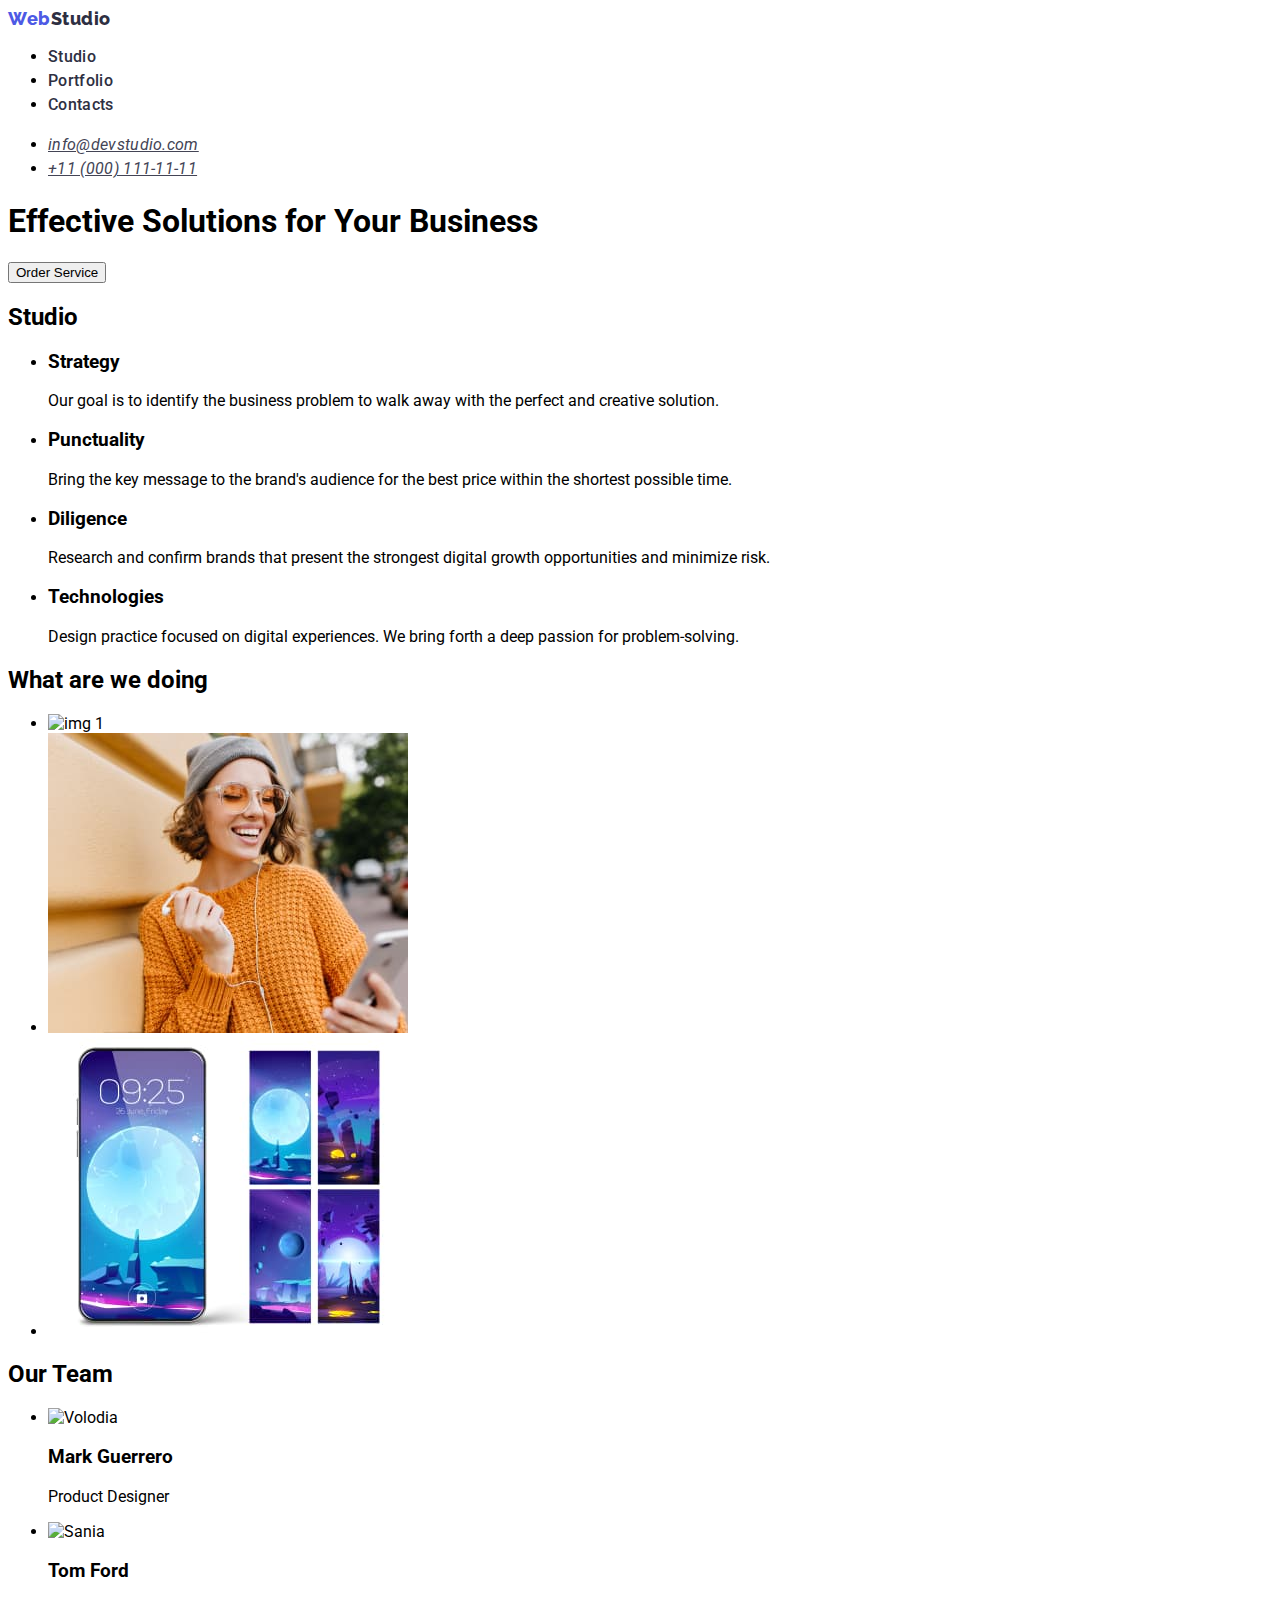
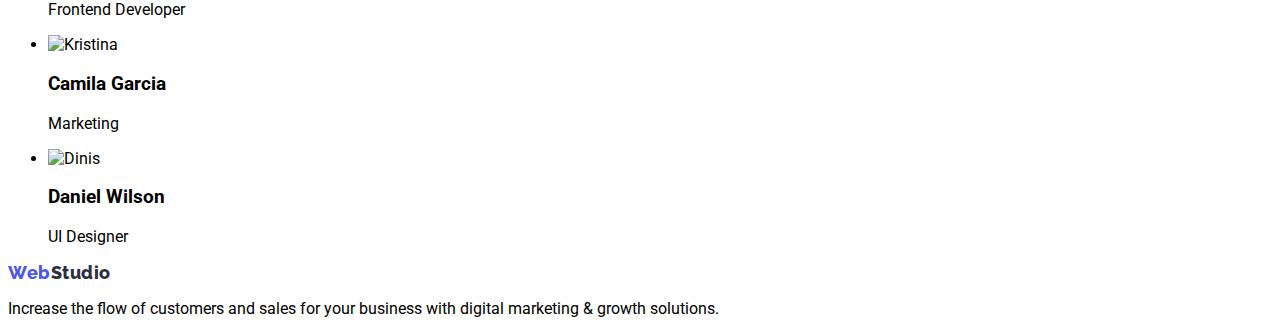
==== index.html @ 3973651a "CSS update" ====
<!DOCTYPE html>
<html lang="en">
  <head>
    <meta charset="UTF-8" />
    <meta http-equiv="X-UA-Compatible" content="IE=edge" />
    <meta name="viewport" content="width=device-width, initial-scale=1.0" />
    <title>WebStudio</title>
    <link rel="preconnect" href="https://fonts.googleapis.com" />
    <link rel="preconnect" href="https://fonts.gstatic.com" crossorigin />
    <link
      href="https://fonts.googleapis.com/css2?family=Raleway:wght@800&family=Roboto:wght@400;500;700&display=swap"
      rel="stylesheet"
    />
    <link rel="stylesheet" href="./css/styles.css" />
  </head>
  <body>
    <!-- header section -->
    <header class="page-header">
      <nav class="navigation">
        <a class="logo-part2" href="./index.html"><span class="logo-part">Web</span>Studio</a>
        <ul class="manu">
          <li class="menu-item">
            <a class="list" href="">Studio</a>
          </li>
          <li>
            <a class="list" href="">Portfolio</a>
          </li>
          <li>
            <a class="list" href="">Contacts</a>
          </li>
        </ul>
      </nav>
      <address>
        <ul>
          <li>
            <a class="menu-link" href="mailto:info@devstudio.com"
              >info@devstudio.com</a
            >
          </li>
          <li>
            <a class="menu-link" href="tel:+110001111111">+11 (000) 111-11-11</a>
          </li>
        </ul>
      </address>
    </header>
    <!-- MAIN -->
    <main>
      <!-- Title sction -->
      <section>
        <h1>Effective Solutions for Your Business</h1>
        <button type="button">Order Service</button>
      </section>
      <!-- studio section -->
      <section>
        <h2>Studio</h2>
        <ul>
          <li>
            <h3>Strategy</h3>
            <p>
              Our goal is to identify the business problem to walk away with the
              perfect and creative solution.
            </p>
          </li>
          <li>
            <h3>Punctuality</h3>
            <p>
              Bring the key message to the brand's audience for the best price
              within the shortest possible time.
            </p>
          </li>
          <li>
            <h3>Diligence</h3>
            <p>
              Research and confirm brands that present the strongest digital
              growth opportunities and minimize risk.
            </p>
          </li>
          <li>
            <h3>Technologies</h3>
            <p>
              Design practice focused on digital experiences. We bring forth a
              deep passion for problem-solving.
            </p>
          </li>
        </ul>
      </section>
      <!-- portfolio section -->
      <section>
        <h2>What are we doing</h2>
        <ul>
          <li>
            <img width="360" src="./images/rectangle_71.jpg" alt="img 1" />
          </li>
          <li><img width="360" src="./images/img_3.jpg" alt="img 2" /></li>
          <li><img width="360" src="./images/img_2.jpg" alt="img 3" /></li>
        </ul>
      </section>
      <!-- contacts section -->
      <section>
        <h2>Our Team</h2>
        <ul>
          <li>
            <img width="264" src="./images/team_card_1.jpg" alt="Volodia" />
            <h3>Mark Guerrero</h3>
            <p>Product Designer</p>
          </li>
          <li>
            <img width="264" src="./images/team_card_2.jpg" alt="Sania" />
            <h3>Tom Ford</h3>
            <p>Frontend Developer</p>
          </li>
          <li>
            <img width="264" src="./images/team_card_3.jpg" alt="Kristina" />
            <h3>Camila Garcia</h3>
            <p>Marketing</p>
          </li>
          <li>
            <img width="264" src="./images/team_card_4.jpg" alt="Dinis" />
            <h3>Daniel Wilson</h3>
            <p>UI Designer</p>
          </li>
        </ul>
      </section>
    </main>
    <!-- footer -->
    <footer>
      <a class="logo-part2" href="./index.html"><span class="logo-part">Web</span>Studio</a>
      <p>
        Increase the flow of customers and sales for your business with digital
        marketing & growth solutions.
      </p>
    </footer>
  </body>
</html>
---- css/styles.css ----
.list {
  text-decoration: none;
  font-family: "Roboto";
  letter-spacing: 0.02em;
  font-weight: 500;
  font-size: 16px;
  line-height: 24px;
  color: #2e2f42;
}
button {
  cursor: pointer;
}
.logo-part {
  color: #4d5ae5;
  font-family: "Raleway";

  font-weight: 800;
  font-size: 18px;
  line-height: 21px;
  letter-spacing: 0.03em;
}
.logo-part2 {
  font-family: "Raleway";

  font-weight: 800;
  font-size: 18px;
  line-height: 21px;
  color: #2e2f42;
  text-decoration: none;
  letter-spacing: 0.03em;
}
.menu-link {
  font-family: "Roboto";
  letter-spacing: 0.02em;
  font-weight: 400;
  font-size: 16px;
  line-height: 24px;
  color: #434455;
}
.list:hover,
.list:focus {
  color: #404bbf;
}

.menu-link:hover,
.menu-link:focus {
  color: #404bbf;
}
body {
    font-family: "Roboto";
}
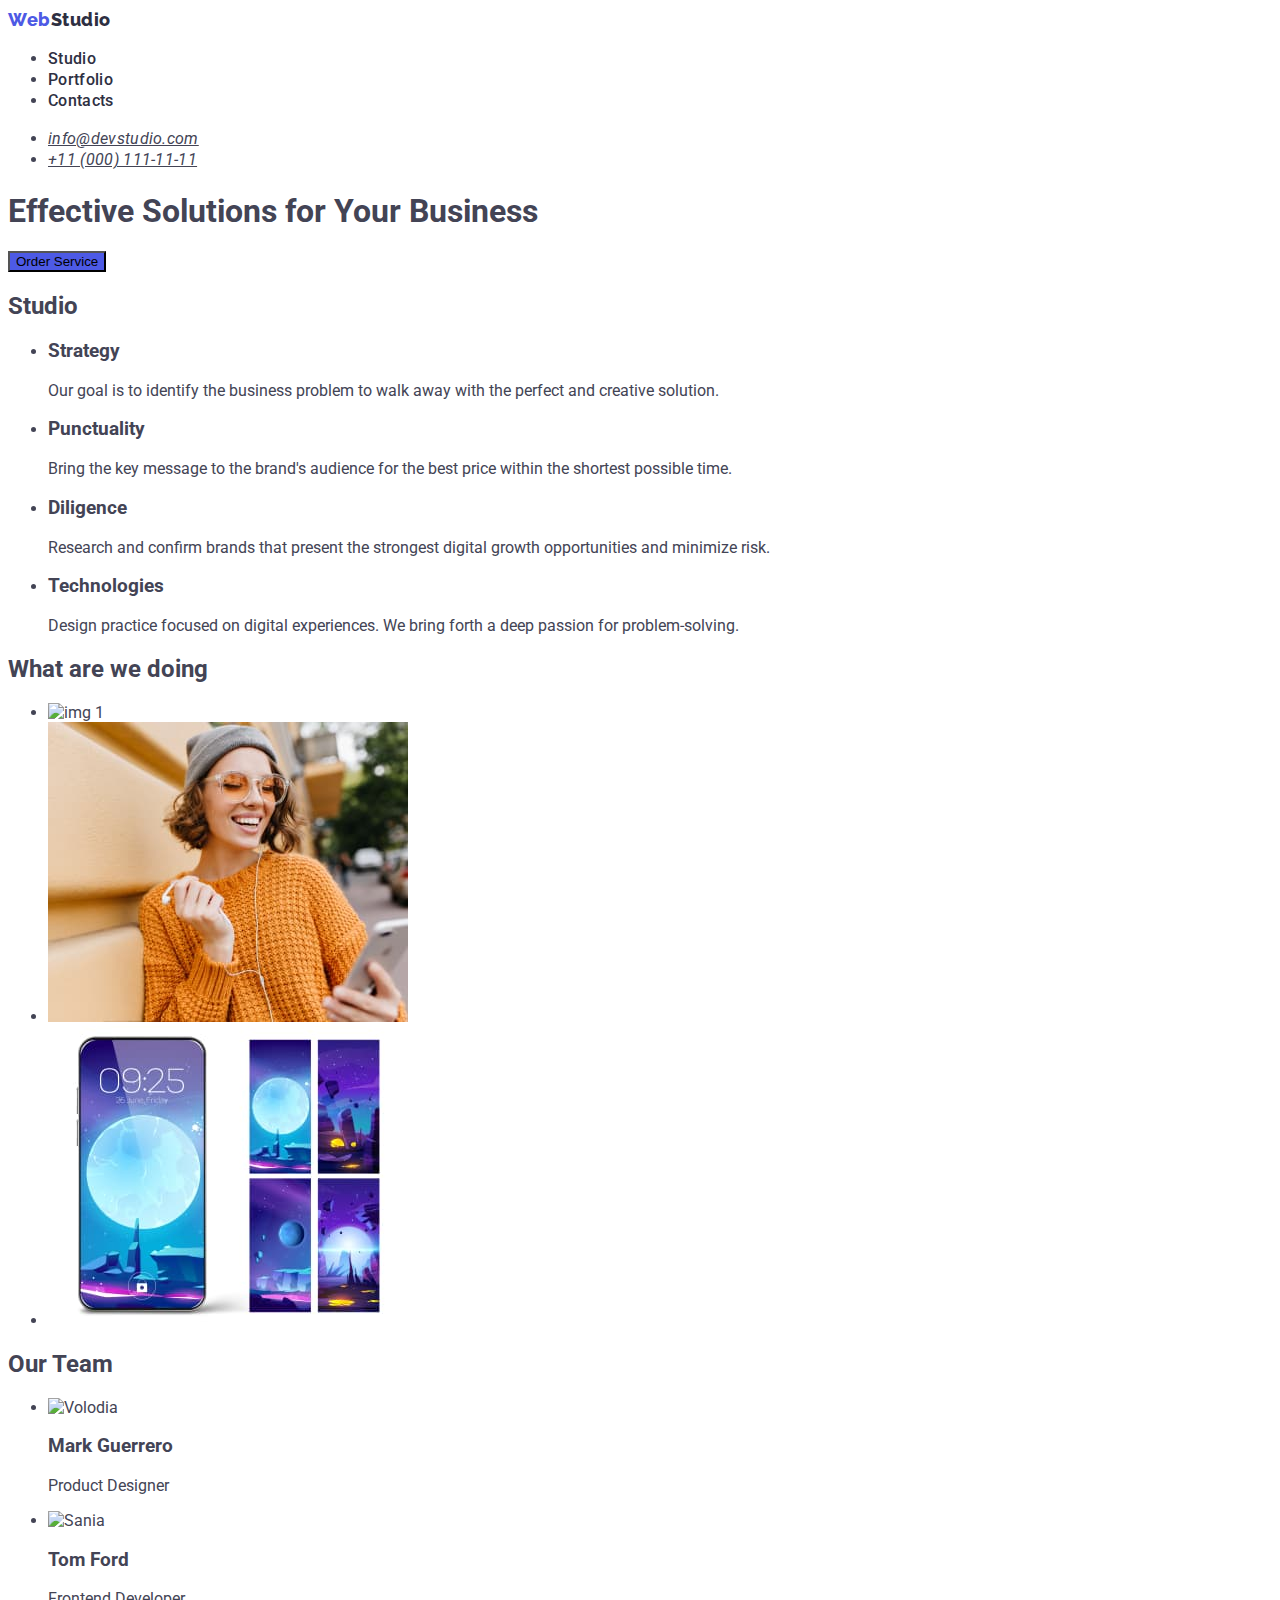
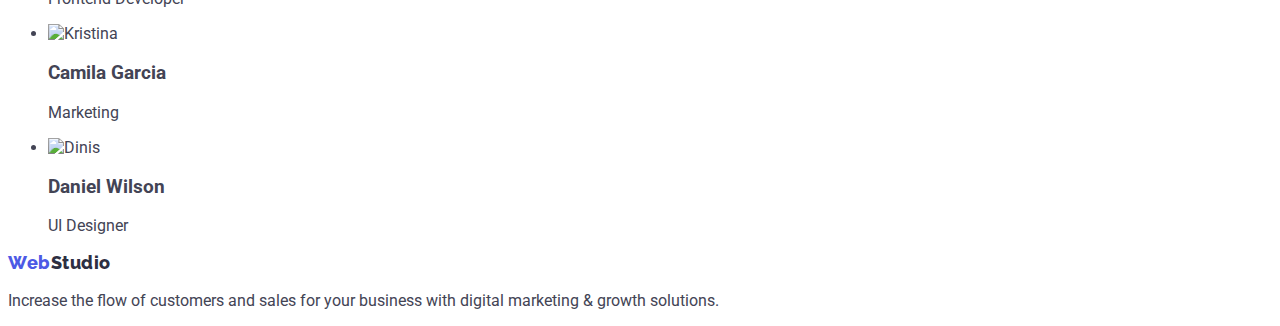
==== commit f8527e83: "01.05.23-update" ====
--- a/index.html
+++ b/index.html
@@ -20,10 +20,10 @@
         <a class="logo-part2" href="./index.html"><span class="logo-part">Web</span>Studio</a>
         <ul class="manu">
           <li class="menu-item">
-            <a class="list" href="">Studio</a>
+            <a class="list" href="http://127.0.0.1:5500/index.html">Studio</a>
           </li>
           <li>
-            <a class="list" href="">Portfolio</a>
+            <a class="list" href="http://127.0.0.1:5500/portfolio.html">Portfolio</a>
           </li>
           <li>
             <a class="list" href="">Contacts</a>
--- a/css/styles.css
+++ b/css/styles.css
@@ -1,40 +1,46 @@
+:root {
+--secondaty-font-family: "Raleway", sans-serif; 
+--main-font-family: "Roboto", sans-serif; 
+
+}
 .list {
   text-decoration: none;
-  font-family: "Roboto";
+  font-family: var(--main-font-family);
   letter-spacing: 0.02em;
   font-weight: 500;
   font-size: 16px;
-  line-height: 24px;
+  line-height: 1.33;
   color: #2e2f42;
 }
 button {
   cursor: pointer;
+  background: #4D5AE5;
 }
 .logo-part {
   color: #4d5ae5;
-  font-family: "Raleway";
+  font-family: var(--secondaty-font-family);
 
   font-weight: 800;
   font-size: 18px;
-  line-height: 21px;
+  line-height: 1.33;
   letter-spacing: 0.03em;
 }
 .logo-part2 {
-  font-family: "Raleway";
+  font-family: var(--secondaty-font-family);
 
   font-weight: 800;
   font-size: 18px;
-  line-height: 21px;
+  line-height: 1.33;
   color: #2e2f42;
   text-decoration: none;
   letter-spacing: 0.03em;
 }
 .menu-link {
-  font-family: "Roboto";
+  font-family: var(--main-font-family);
   letter-spacing: 0.02em;
   font-weight: 400;
   font-size: 16px;
-  line-height: 24px;
+  line-height: 1.33;
   color: #434455;
 }
 .list:hover,
@@ -47,5 +53,11 @@
   color: #404bbf;
 }
 body {
-    font-family: "Roboto";
+    font-family: "Roboto", sans-serif; 
+    color: #434455;
+}
+
+.modal-open-btn:focus,
+.modal-open-btn:hover {
+  background: #404BBF;
 }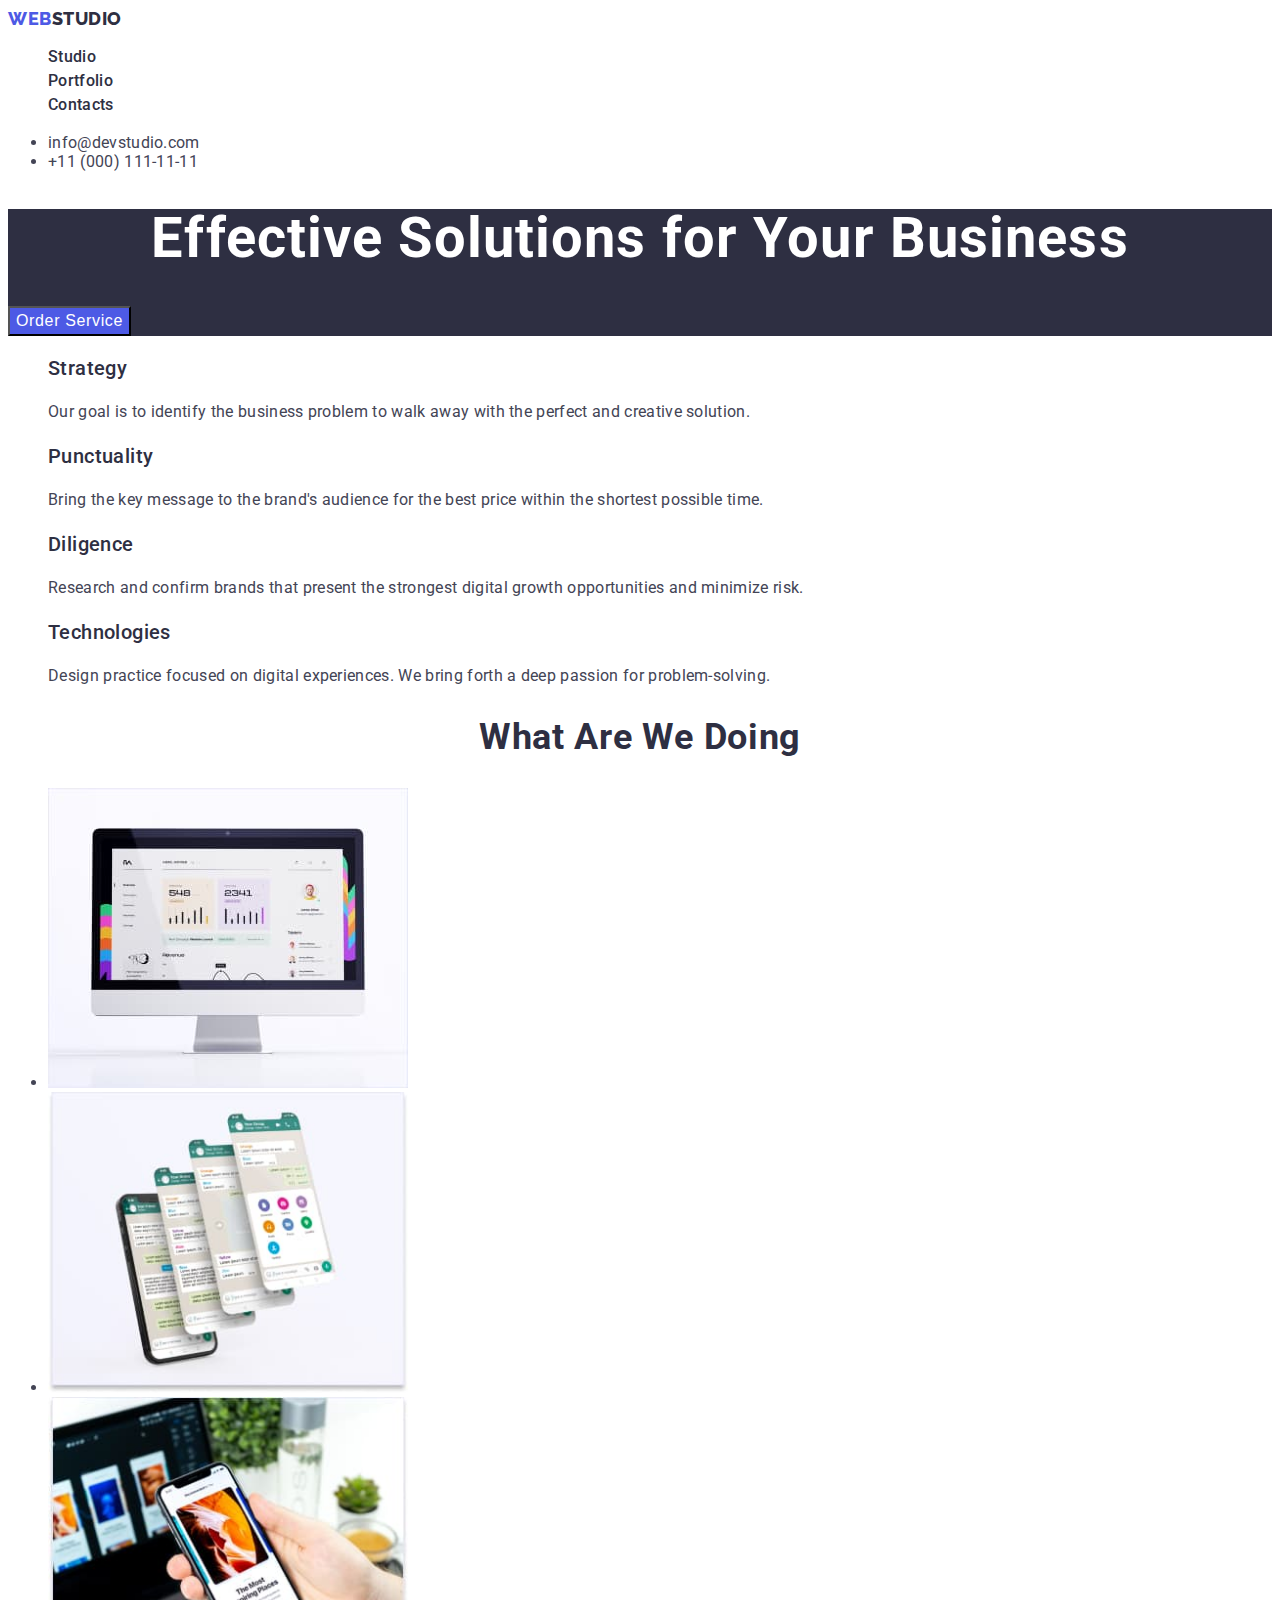
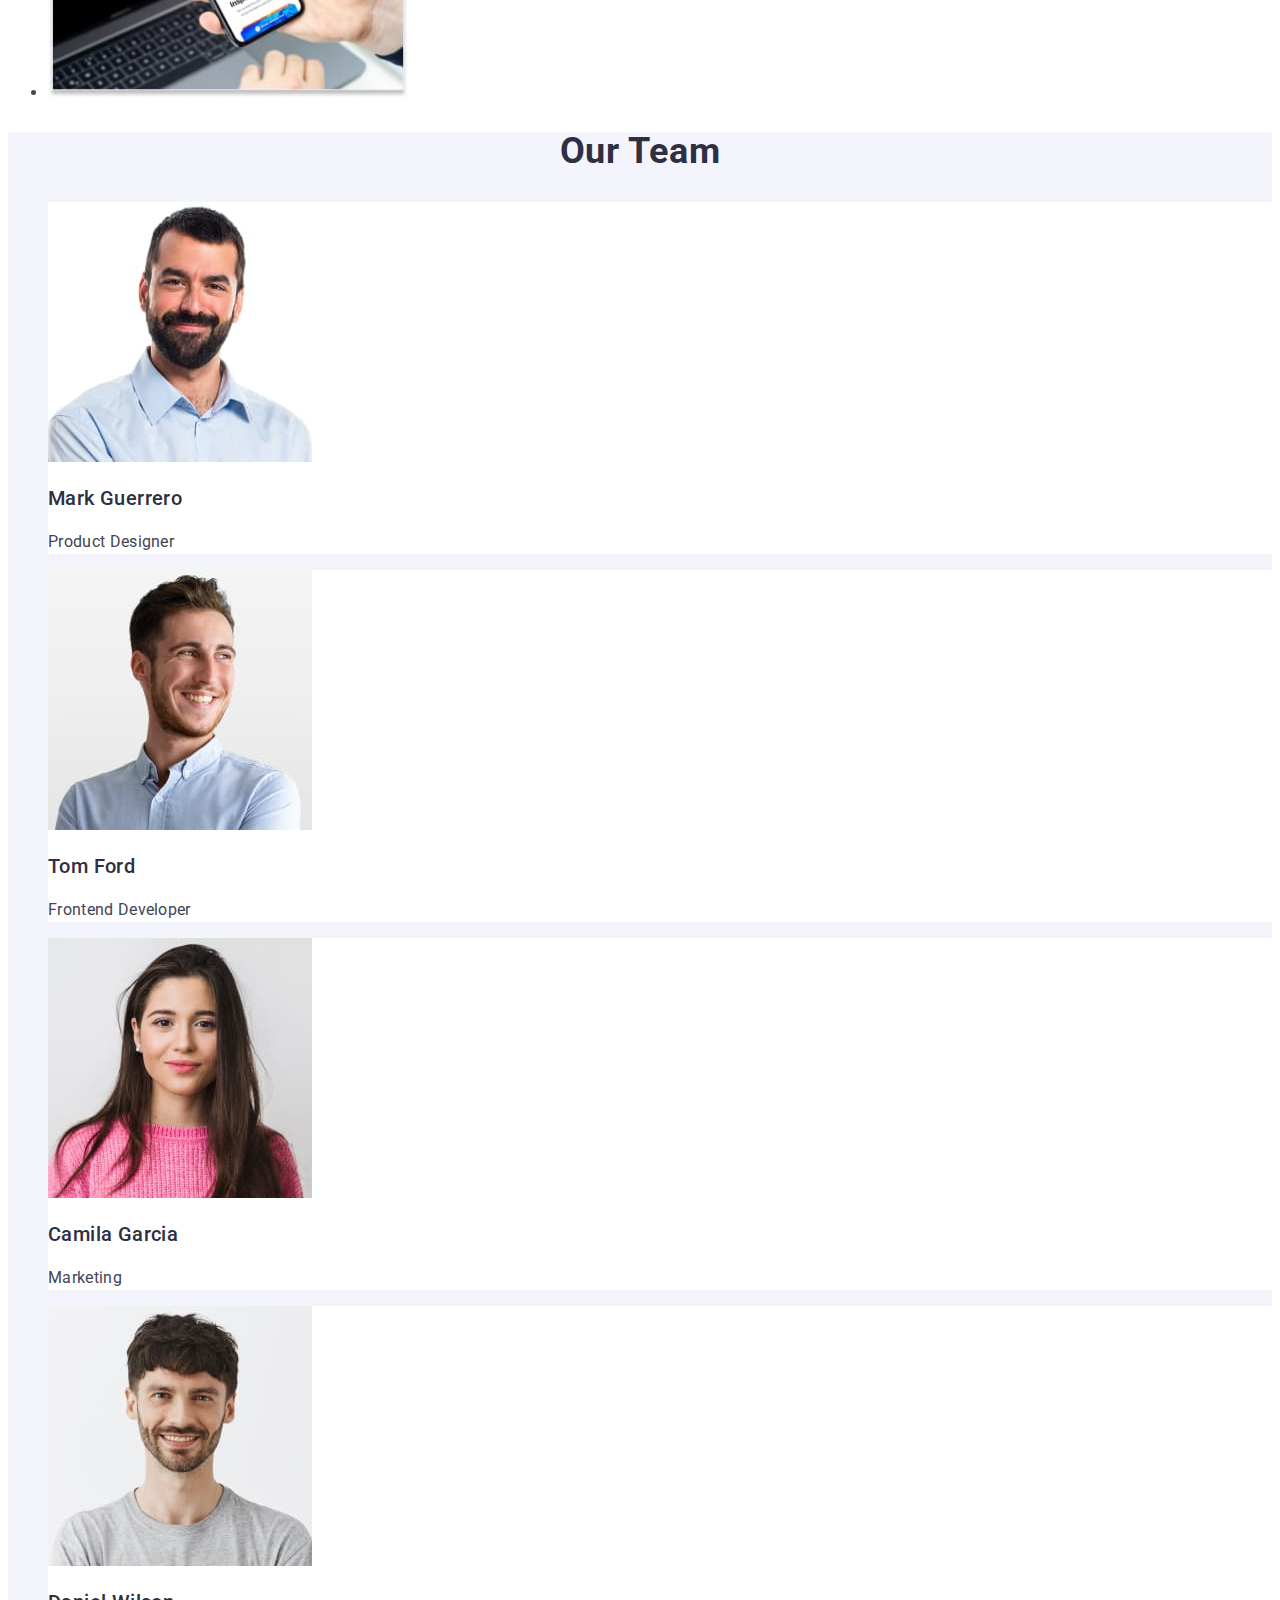
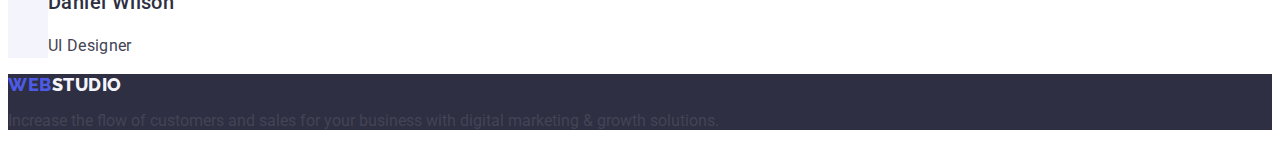
==== commit 15b2c668: "almost_done..." ====
--- a/index.html
+++ b/index.html
@@ -17,28 +17,38 @@
     <!-- header section -->
     <header class="page-header">
       <nav class="navigation">
-        <a class="logo-part2" href="./index.html"><span class="logo-part">Web</span>Studio</a>
-        <ul class="manu">
-          <li class="menu-item">
-            <a class="list" href="http://127.0.0.1:5500/index.html">Studio</a>
+        <a class="logo link" href="./index.html"
+          >Web<span class="logo_1">Studio</span></a
+        >
+        <ul class="list">
+          <li>
+            <a class="list_part link" href="http://127.0.0.1:5500/index.html"
+              >Studio</a
+            >
           </li>
           <li>
-            <a class="list" href="http://127.0.0.1:5500/portfolio.html">Portfolio</a>
+            <a
+              class="list_part link"
+              href="http://127.0.0.1:5500/portfolio.html"
+              >Portfolio</a
+            >
           </li>
           <li>
-            <a class="list" href="">Contacts</a>
+            <a class="list_part link" href="">Contacts</a>
           </li>
         </ul>
       </nav>
-      <address>
+      <address class="addresses list">
         <ul>
           <li>
-            <a class="menu-link" href="mailto:info@devstudio.com"
+            <a class="menu-link link" href="mailto:info@devstudio.com"
               >info@devstudio.com</a
             >
           </li>
           <li>
-            <a class="menu-link" href="tel:+110001111111">+11 (000) 111-11-11</a>
+            <a class="menu-link link" href="tel:+110001111111"
+              >+11 (000) 111-11-11</a
+            >
           </li>
         </ul>
       </address>
@@ -46,38 +56,38 @@
     <!-- MAIN -->
     <main>
       <!-- Title sction -->
-      <section>
-        <h1>Effective Solutions for Your Business</h1>
-        <button type="button">Order Service</button>
+      <section class="title">
+        <h1 class="title-head">Effective Solutions for Your Business</h1>
+        <button class="modal-open-btn" type="button">Order Service</button>
       </section>
       <!-- studio section -->
       <section>
-        <h2>Studio</h2>
-        <ul>
+        <h2 href="#" hidden>Studio</h2>
+        <ul class="list">
           <li>
-            <h3>Strategy</h3>
-            <p>
+            <h3 class="studio-item">Strategy</h3>
+            <p class="studio-list">
               Our goal is to identify the business problem to walk away with the
               perfect and creative solution.
             </p>
           </li>
           <li>
-            <h3>Punctuality</h3>
-            <p>
+            <h3 class="studio-item">Punctuality</h3>
+            <p class="studio-list">
               Bring the key message to the brand's audience for the best price
               within the shortest possible time.
             </p>
           </li>
           <li>
-            <h3>Diligence</h3>
-            <p>
+            <h3 class="studio-item">Diligence</h3>
+            <p class="studio-list">
               Research and confirm brands that present the strongest digital
               growth opportunities and minimize risk.
             </p>
           </li>
           <li>
-            <h3>Technologies</h3>
-            <p>
+            <h3 class="studio-item">Technologies</h3>
+            <p class="studio-list">
               Design practice focused on digital experiences. We bring forth a
               deep passion for problem-solving.
             </p>
@@ -86,45 +96,46 @@
       </section>
       <!-- portfolio section -->
       <section>
-        <h2>What are we doing</h2>
+        <h2 class="doing">What are we doing</h2>
         <ul>
           <li>
-            <img width="360" src="./images/rectangle_71.jpg" alt="img 1" />
+            <img width="360" src="./images/doing_1.jpg" alt="img 1" />
           </li>
-          <li><img width="360" src="./images/img_3.jpg" alt="img 2" /></li>
-          <li><img width="360" src="./images/img_2.jpg" alt="img 3" /></li>
+          <li><img width="360" src="./images/doing_2.jpg" alt="img 2" /></li>
+          <li><img width="360" src="./images/doing_3.jpg" alt="img 3" /></li>
         </ul>
       </section>
       <!-- contacts section -->
-      <section>
-        <h2>Our Team</h2>
-        <ul>
-          <li>
-            <img width="264" src="./images/team_card_1.jpg" alt="Volodia" />
-            <h3>Mark Guerrero</h3>
-            <p>Product Designer</p>
+      <section class="team_section list">
+        <h2 class="team_item">Our Team</h2>
+        <ul class="list">
+          <li class="team_list">
+            <img width="264" src="./images/team_1.jpg" alt="Volodia" />
+            <h3 class="studio-item">Mark Guerrero</h3>
+            <p class="studio-list">Product Designer</p>
           </li>
-          <li>
-            <img width="264" src="./images/team_card_2.jpg" alt="Sania" />
-            <h3>Tom Ford</h3>
-            <p>Frontend Developer</p>
+          <li class="team_list">
+            <img width="264" src="./images/team_2.jpg" alt="Sania" />
+            <h3 class="studio-item">Tom Ford</h3>
+            <p class="studio-list">Frontend Developer</p>
           </li>
-          <li>
-            <img width="264" src="./images/team_card_3.jpg" alt="Kristina" />
-            <h3>Camila Garcia</h3>
-            <p>Marketing</p>
+          <li class="team_list">
+            <img width="264" src="./images/team_3.jpg" alt="Kristina" />
+            <h3 class="studio-item">Camila Garcia</h3>
+            <p class="studio-list">Marketing</p>
           </li>
-          <li>
-            <img width="264" src="./images/team_card_4.jpg" alt="Dinis" />
-            <h3>Daniel Wilson</h3>
-            <p>UI Designer</p>
+          <li class="team_list">
+            <img width="264" src="./images/team_4.jpg" alt="Dinis" />
+            <h3 class="studio-item">Daniel Wilson</h3>
+            <p class="studio-list">UI Designer</p>
           </li>
         </ul>
       </section>
     </main>
     <!-- footer -->
-    <footer>
-      <a class="logo-part2" href="./index.html"><span class="logo-part">Web</span>Studio</a>
+    <footer class="footer">
+      <a class="logo link" href="./index.html"
+        >Web<span class="logo_1 logo_11">Studio</span></a>
       <p>
         Increase the flow of customers and sales for your business with digital
         marketing & growth solutions.
--- a/css/styles.css
+++ b/css/styles.css
@@ -1,50 +1,67 @@
 :root {
---secondaty-font-family: "Raleway", sans-serif; 
---main-font-family: "Roboto", sans-serif; 
-
+  --secondaty-font-family: "Raleway", sans-serif;
+  --main-font-family: "Roboto", sans-serif;
 }
-.list {
+.list_part {
   text-decoration: none;
   font-family: var(--main-font-family);
   letter-spacing: 0.02em;
   font-weight: 500;
   font-size: 16px;
-  line-height: 1.33;
+  line-height: 1.5;
+  letter-spacing: 0.02em;
   color: #2e2f42;
 }
-button {
+.link {
+  text-decoration: none;
+}
+.list {
+  list-style: none;
+}
+.modal-open-btn {
   cursor: pointer;
-  background: #4D5AE5;
+  background: #4d5ae5;
+  --main-font-family: "Roboto", sans-serif;
+  font-weight: 500;
+  font-size: 16px;
+  line-height: 1.5;
+  letter-spacing: 0.04em;
+  color: #ffffff;
 }
-.logo-part {
+
+
+.logo {
   color: #4d5ae5;
   font-family: var(--secondaty-font-family);
-
   font-weight: 800;
   font-size: 18px;
-  line-height: 1.33;
+  line-height: 1.17;
   letter-spacing: 0.03em;
+  text-decoration: none;
+  text-transform: uppercase;
 }
-.logo-part2 {
+.logo_1 {
   font-family: var(--secondaty-font-family);
-
   font-weight: 800;
   font-size: 18px;
-  line-height: 1.33;
-  color: #2e2f42;
-  text-decoration: none;
+  line-height: 1.17;
   letter-spacing: 0.03em;
+  color: #2E2F42
+}
+.logo_11 {
+  color: #f4f4fd
 }
 .menu-link {
   font-family: var(--main-font-family);
   letter-spacing: 0.02em;
   font-weight: 400;
   font-size: 16px;
-  line-height: 1.33;
+  line-height: 1.5
+  list-style none;
   color: #434455;
-}
-.list:hover,
-.list:focus {
+} 
+.list_part:hover,
+.list_part:focus {
   color: #404bbf;
 }
 
@@ -53,11 +70,62 @@
   color: #404bbf;
 }
 body {
-    font-family: "Roboto", sans-serif; 
-    color: #434455;
+  font-family: "Roboto", sans-serif;
+  color: #434455;
+  background-color: #ffffff;
 }
 
 .modal-open-btn:focus,
 .modal-open-btn:hover {
-  background: #404BBF;
+  background: #404bbf;
+}
+.addresses {
+  font-style: normal;
+}
+.title {
+  background-color:#2e2f42
+}
+.title-head {
+  font-size: 56px;
+  line-height: 1.07;
+  text-align: center;
+  letter-spacing: 0.02em;
+  color: #ffffff;
+}
+.studio-item {
+  font-weight: 500;
+  font-size: 20px;
+  line-height: 1.2;
+  letter-spacing: 0.02em;
+  color:#2e2f42
+}
+.studio-list {
+  font-size: 16px;
+  line-height: 1.5;
+  letter-spacing: 0.02em;
+}
+.doing {
+  font-size: 36px;
+  line-height: 1.11;
+  text-align: center;
+  letter-spacing: 0.02em;
+  text-transform: capitalize;
+  color: #2e2f42;
+}
+.team_section {
+  background-color: #F4F4FD
+}
+.team_item {
+  font-size: 36px;
+  text-align: center;
+  letter-spacing: 0.02em;
+  text-transform: capitalize;
+  line-height: 1.11;
+  color: #2e2f42;
+}
+.team_list {
+  background-color: #FFFFFF
+}
+.footer {
+  background-color: #2e2f42;
 }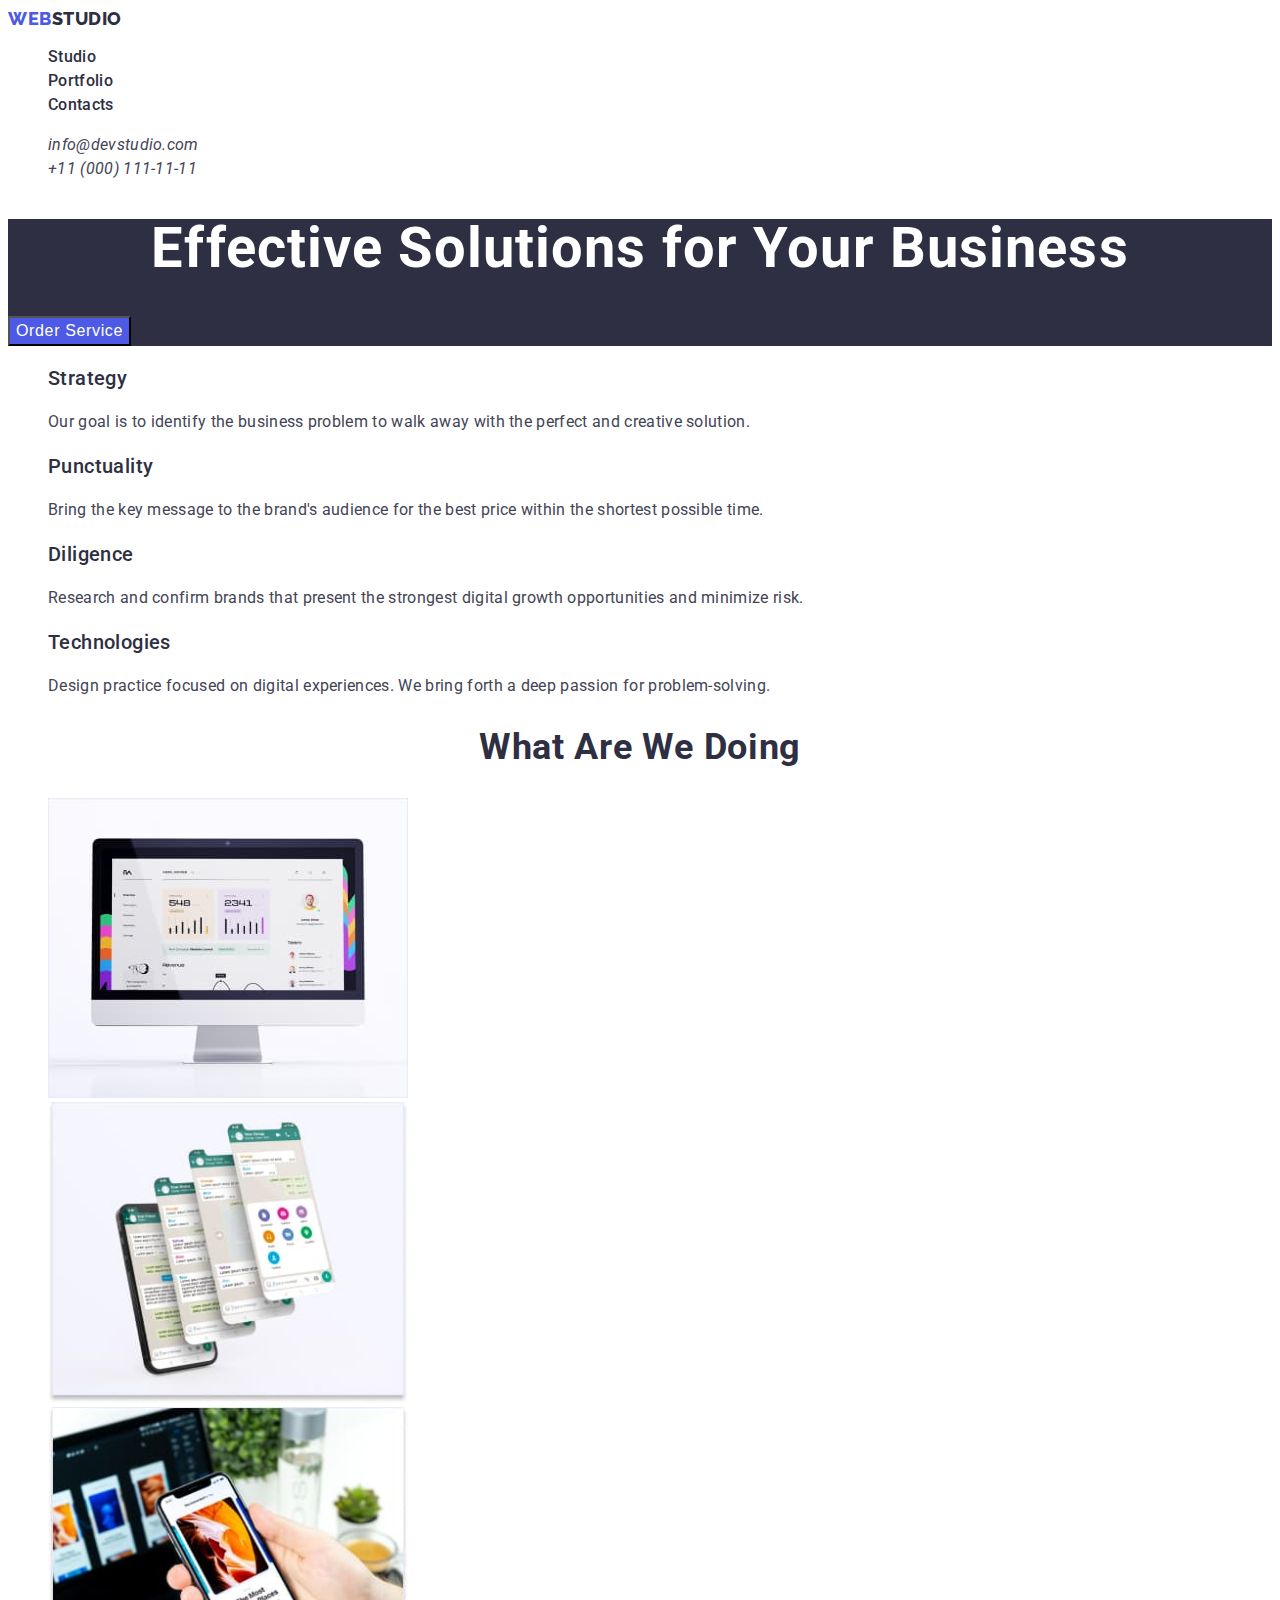
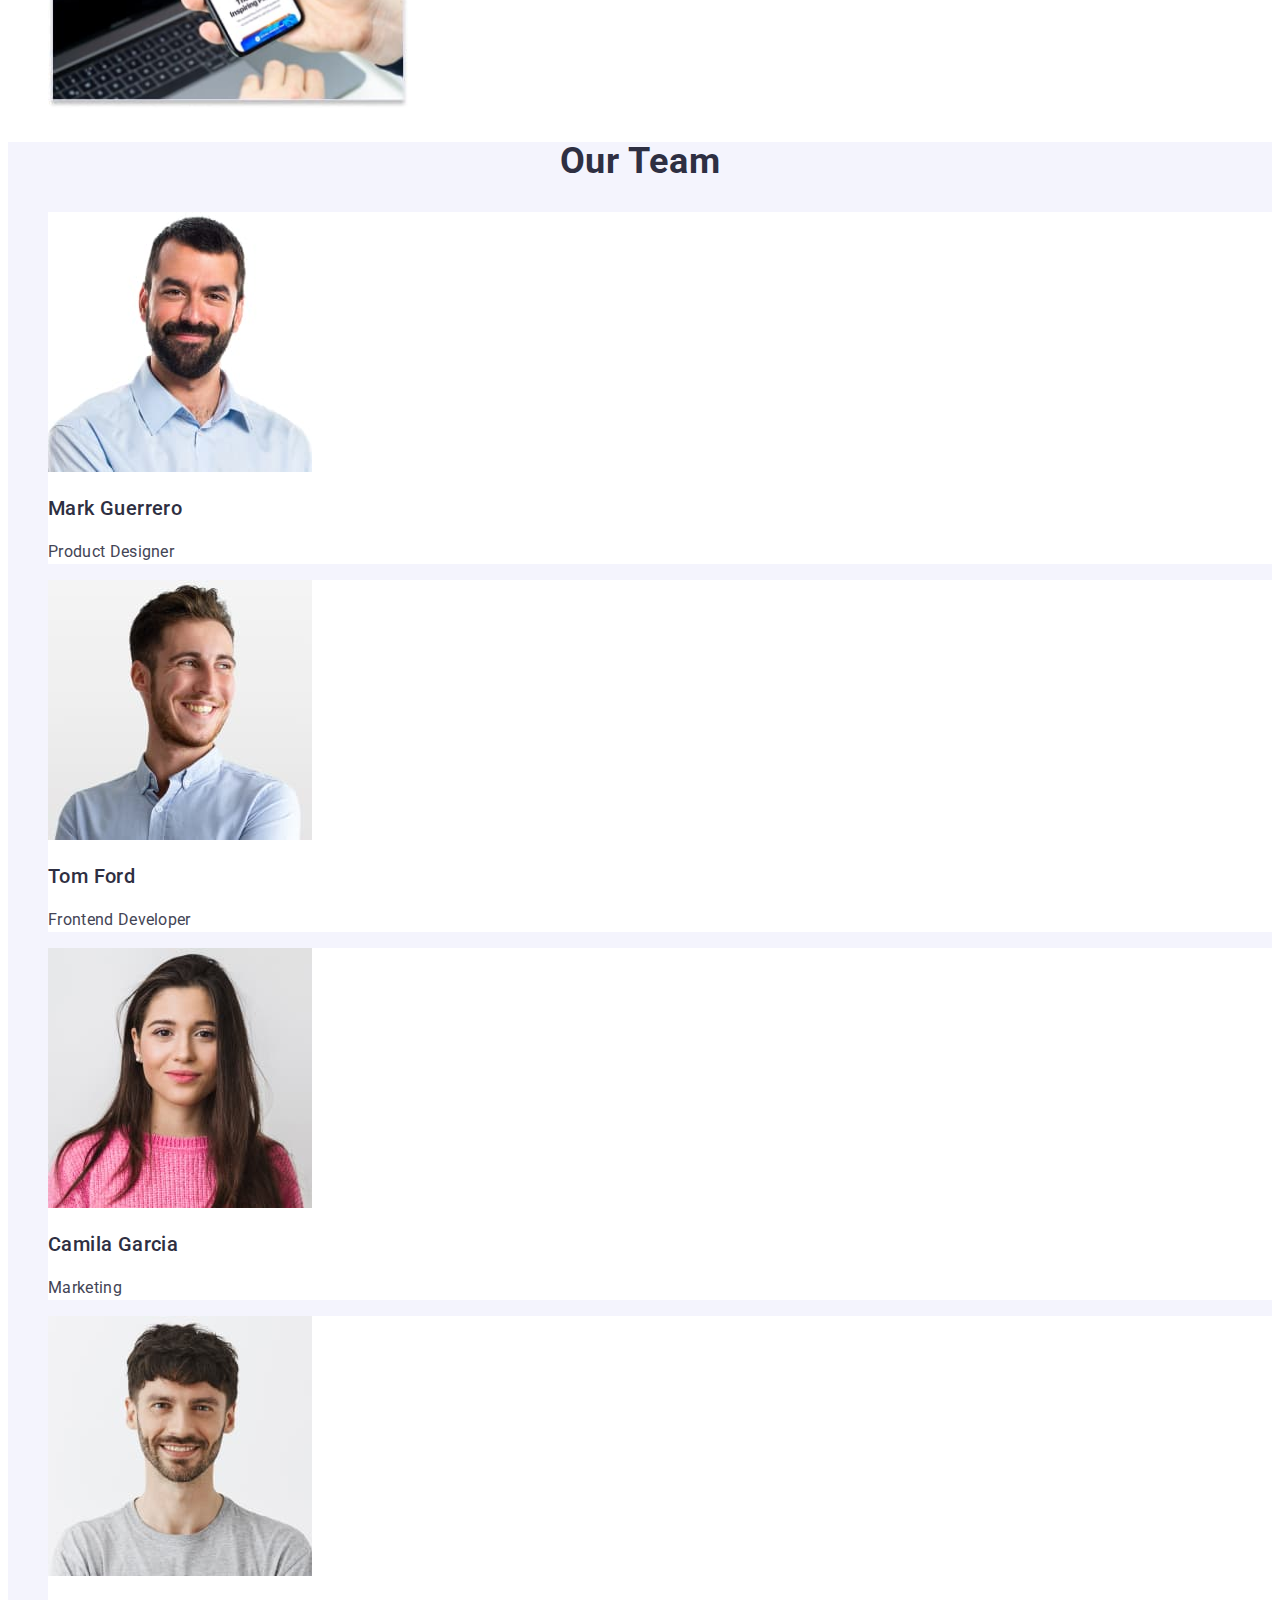
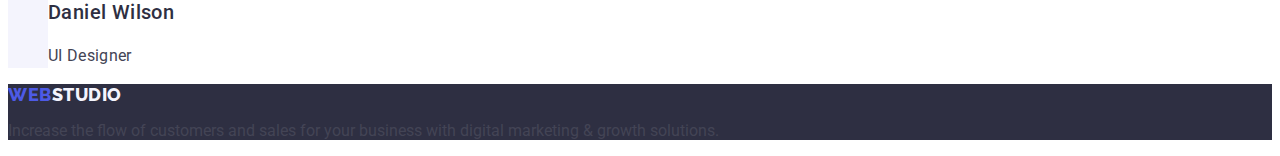
==== commit 0f33a421: "02.05.23 update" ====
--- a/index.html
+++ b/index.html
@@ -18,18 +18,18 @@
     <header class="page-header">
       <nav class="navigation">
         <a class="logo link" href="./index.html"
-          >Web<span class="logo_1">Studio</span></a
+          >Web<span class="logo_t">Studio</span></a
         >
         <ul class="list">
           <li>
-            <a class="list_part link" href="http://127.0.0.1:5500/index.html"
+            <a class="list_part link" href="./index.html"
               >Studio</a
             >
           </li>
           <li>
             <a
               class="list_part link"
-              href="http://127.0.0.1:5500/portfolio.html"
+              href="./portfolio.html"
               >Portfolio</a
             >
           </li>
@@ -38,14 +38,14 @@
           </li>
         </ul>
       </nav>
-      <address class="addresses list">
-        <ul>
-          <li>
+      <address>
+        <ul class="list">
+          <li class="list">
             <a class="menu-link link" href="mailto:info@devstudio.com"
               >info@devstudio.com</a
             >
           </li>
-          <li>
+          <li class="list">
             <a class="menu-link link" href="tel:+110001111111"
               >+11 (000) 111-11-11</a
             >
@@ -62,7 +62,7 @@
       </section>
       <!-- studio section -->
       <section>
-        <h2 href="#" hidden>Studio</h2>
+        <h2 class="h-hide" href="#" hidden>Studio</h2>
         <ul class="list">
           <li>
             <h3 class="studio-item">Strategy</h3>
@@ -97,7 +97,7 @@
       <!-- portfolio section -->
       <section>
         <h2 class="doing">What are we doing</h2>
-        <ul>
+        <ul class="list">
           <li>
             <img width="360" src="./images/doing_1.jpg" alt="img 1" />
           </li>
@@ -135,7 +135,7 @@
     <!-- footer -->
     <footer class="footer">
       <a class="logo link" href="./index.html"
-        >Web<span class="logo_1 logo_11">Studio</span></a>
+        >Web<span class="logo_t logo_b">Studio</span></a>
       <p>
         Increase the flow of customers and sales for your business with digital
         marketing & growth solutions.
--- a/css/styles.css
+++ b/css/styles.css
@@ -29,7 +29,6 @@
   color: #ffffff;
 }
 
-
 .logo {
   color: #4d5ae5;
   font-family: var(--secondaty-font-family);
@@ -40,26 +39,25 @@
   text-decoration: none;
   text-transform: uppercase;
 }
-.logo_1 {
+.logo_t {
   font-family: var(--secondaty-font-family);
   font-weight: 800;
   font-size: 18px;
   line-height: 1.17;
   letter-spacing: 0.03em;
-  color: #2E2F42
+  color: #2e2f42;
 }
-.logo_11 {
-  color: #f4f4fd
+.logo_b {
+  color: #f4f4fd;
 }
 .menu-link {
   font-family: var(--main-font-family);
-  letter-spacing: 0.02em;
   font-weight: 400;
   font-size: 16px;
-  line-height: 1.5
-  list-style none;
+  line-height: 1.5;
+  letter-spacing: 0.02em;
   color: #434455;
-} 
+}
 .list_part:hover,
 .list_part:focus {
   color: #404bbf;
@@ -70,7 +68,7 @@
   color: #404bbf;
 }
 body {
-  font-family: "Roboto", sans-serif;
+  font-family: var(--main-font-family);
   color: #434455;
   background-color: #ffffff;
 }
@@ -79,11 +77,9 @@
 .modal-open-btn:hover {
   background: #404bbf;
 }
-.addresses {
-  font-style: normal;
-}
+
 .title {
-  background-color:#2e2f42
+  background-color: #2e2f42;
 }
 .title-head {
   font-size: 56px;
@@ -97,7 +93,7 @@
   font-size: 20px;
   line-height: 1.2;
   letter-spacing: 0.02em;
-  color:#2e2f42
+  color: #2e2f42;
 }
 .studio-list {
   font-size: 16px;
@@ -113,7 +109,7 @@
   color: #2e2f42;
 }
 .team_section {
-  background-color: #F4F4FD
+  background-color: #f4f4fd;
 }
 .team_item {
   font-size: 36px;
@@ -124,8 +120,8 @@
   color: #2e2f42;
 }
 .team_list {
-  background-color: #FFFFFF
+  background-color: #ffffff;
 }
 .footer {
   background-color: #2e2f42;
-}+}
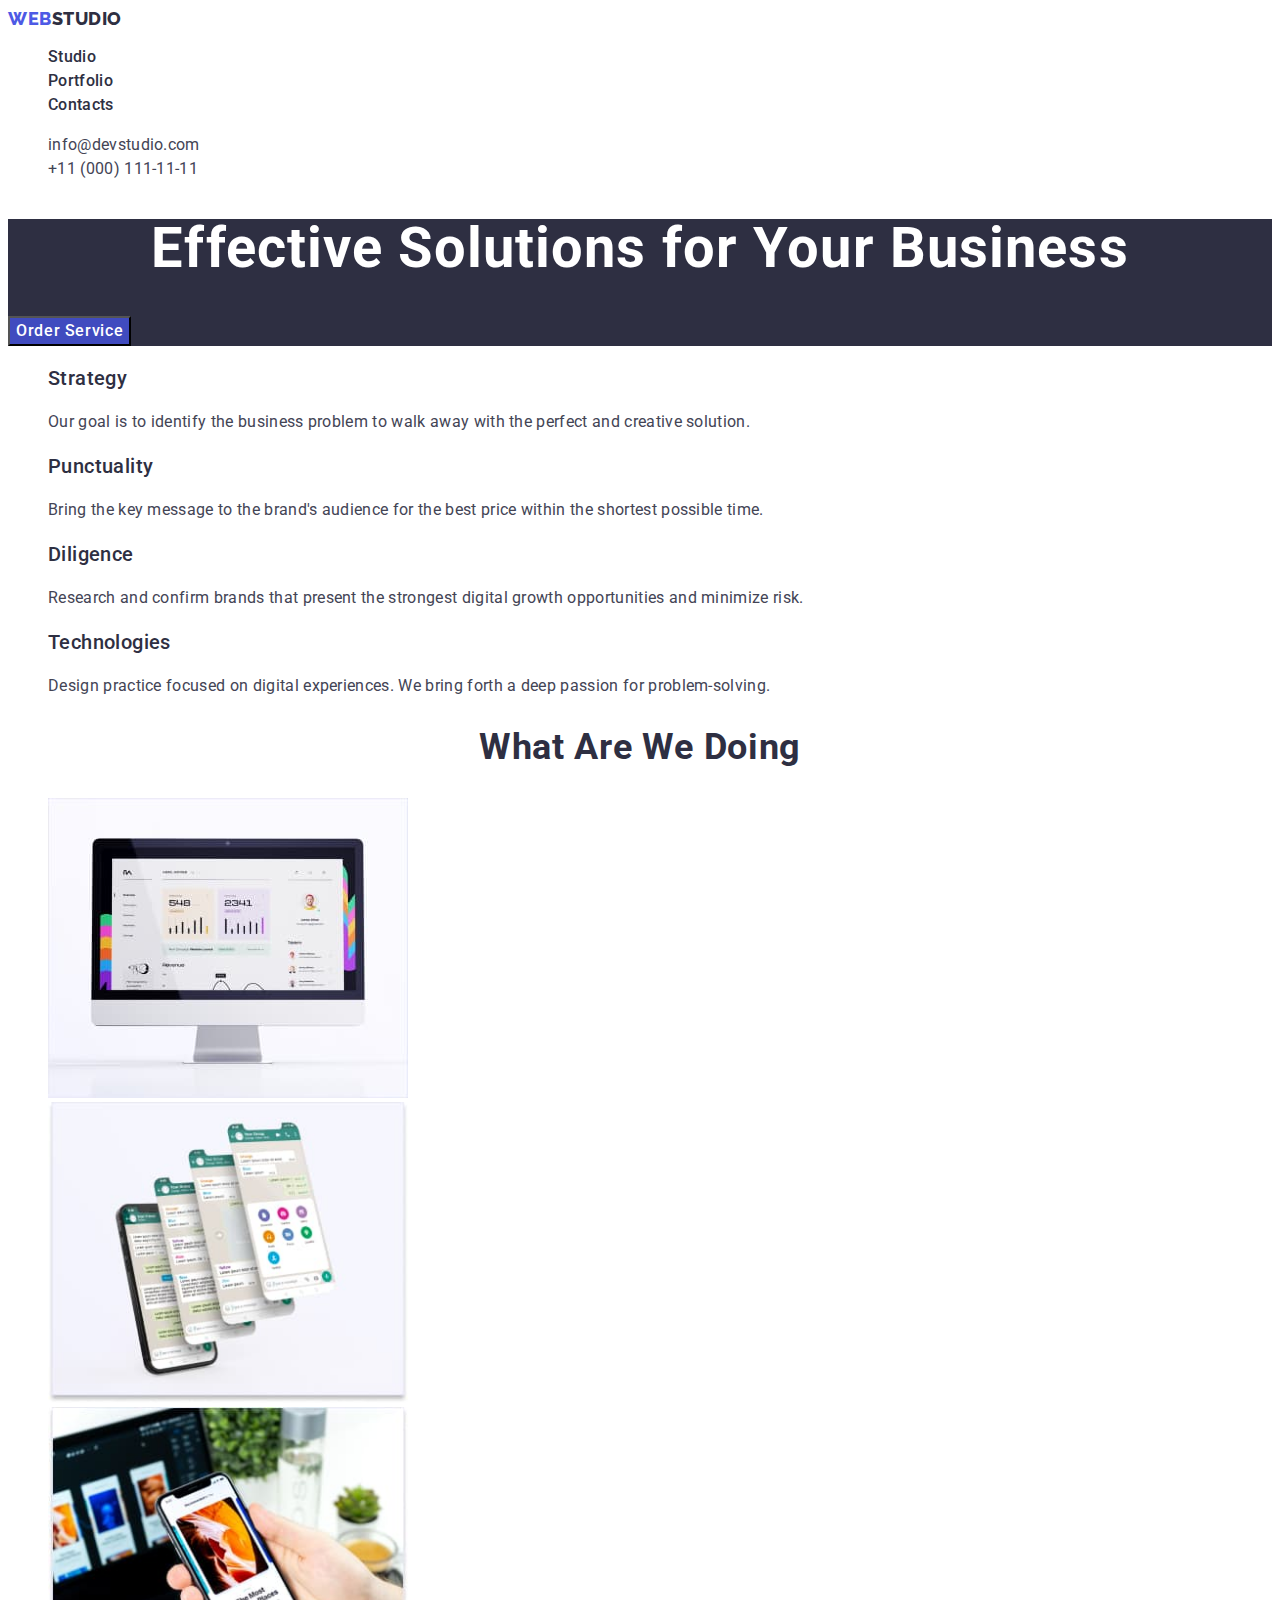
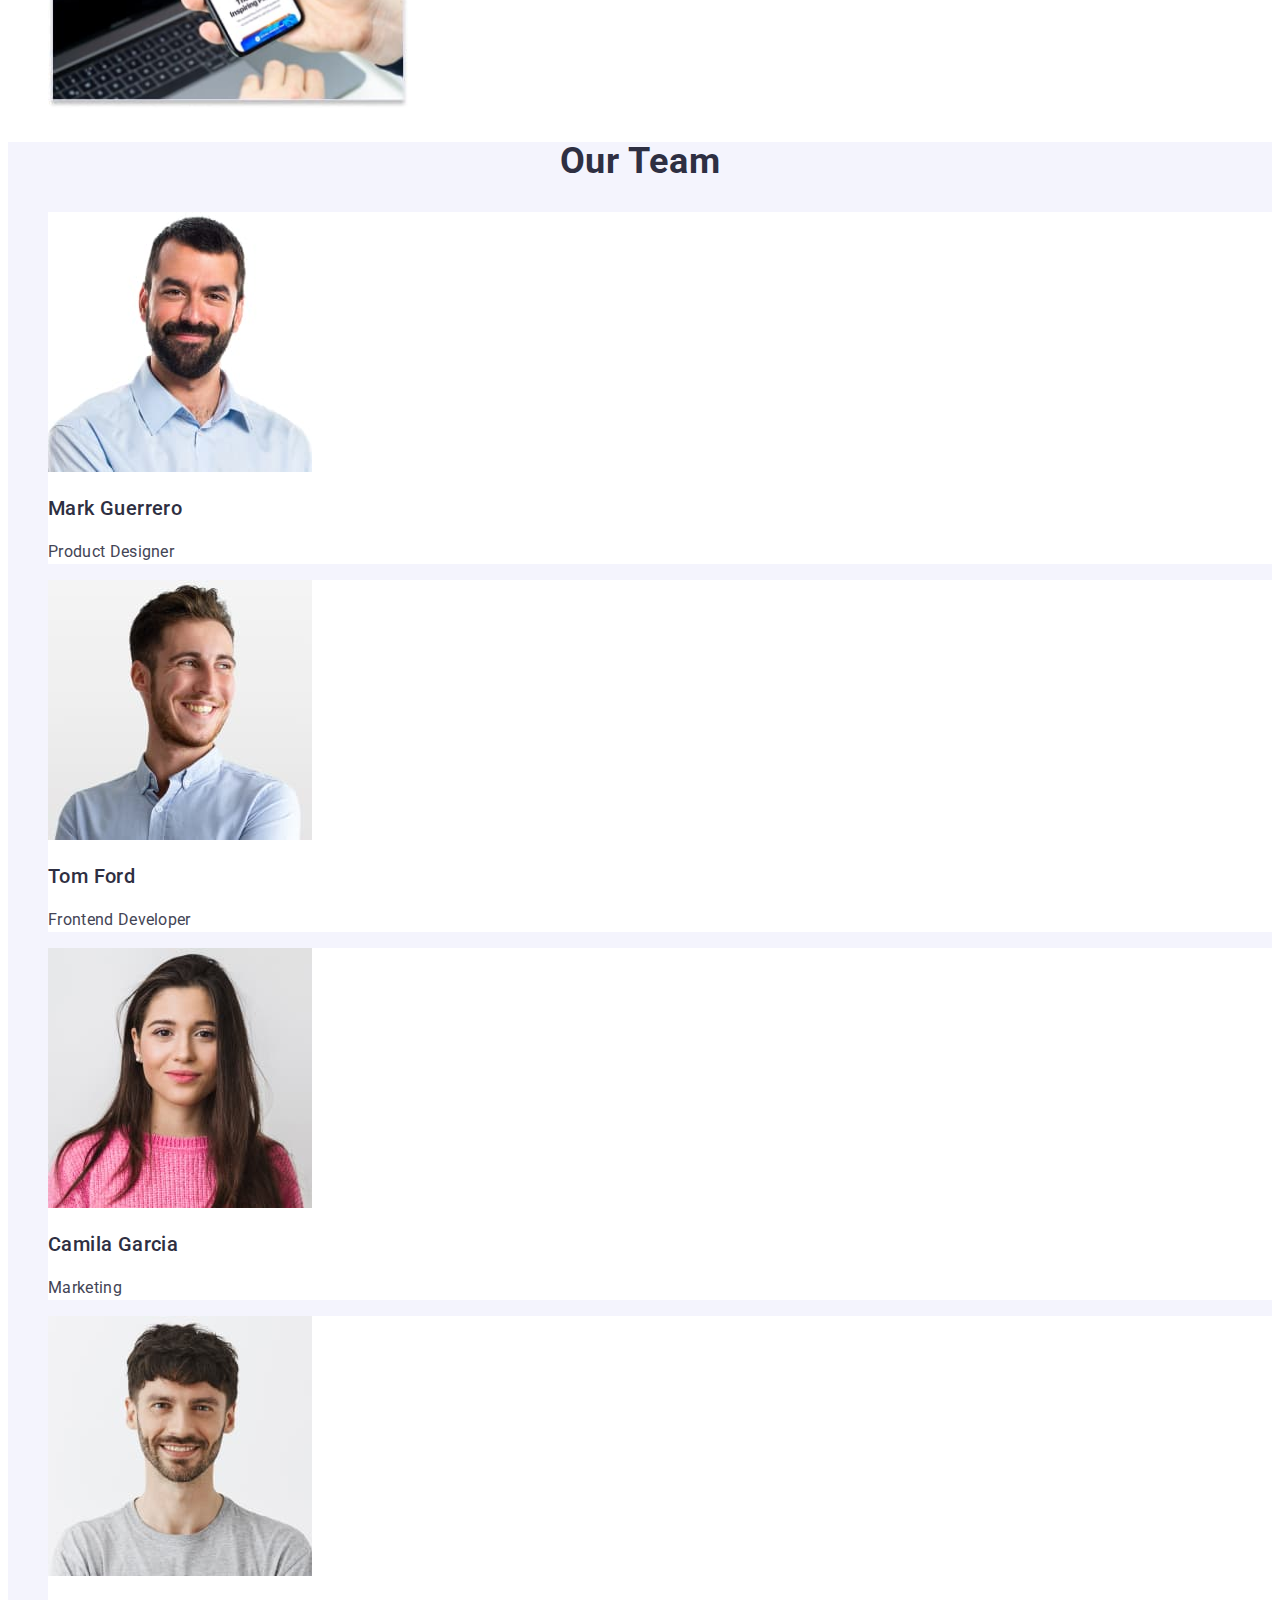
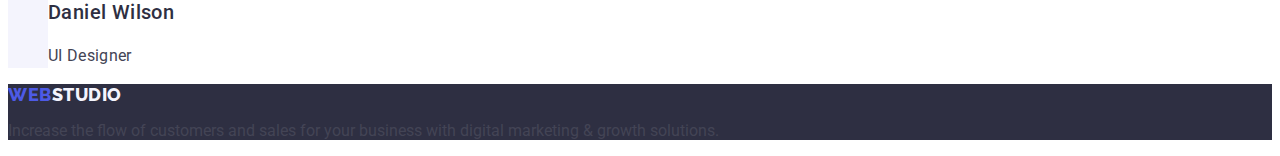
==== commit 64c323e6: "pre-update" ====
--- a/index.html
+++ b/index.html
@@ -38,7 +38,7 @@
           </li>
         </ul>
       </nav>
-      <address>
+      <address class="address">
         <ul class="list">
           <li class="list">
             <a class="menu-link link" href="mailto:info@devstudio.com"
--- a/css/styles.css
+++ b/css/styles.css
@@ -1,6 +1,8 @@
 :root {
   --secondaty-font-family: "Raleway", sans-serif;
   --main-font-family: "Roboto", sans-serif;
+  --color-btn:  #4d5ae5;
+  --background-btn: #F4F4FD;
 }
 .list_part {
   text-decoration: none;
@@ -20,8 +22,10 @@
 }
 .modal-open-btn {
   cursor: pointer;
-  background: #4d5ae5;
-  --main-font-family: "Roboto", sans-serif;
+  color: var(--color-btn);
+  background-color: var(--background-btn);
+  font-family: var(--main-font-family);
+  background-color: #404BBF;
   font-weight: 500;
   font-size: 16px;
   line-height: 1.5;
@@ -100,6 +104,9 @@
   line-height: 1.5;
   letter-spacing: 0.02em;
 }
+.address {
+  font-style: normal;
+}
 .doing {
   font-size: 36px;
   line-height: 1.11;
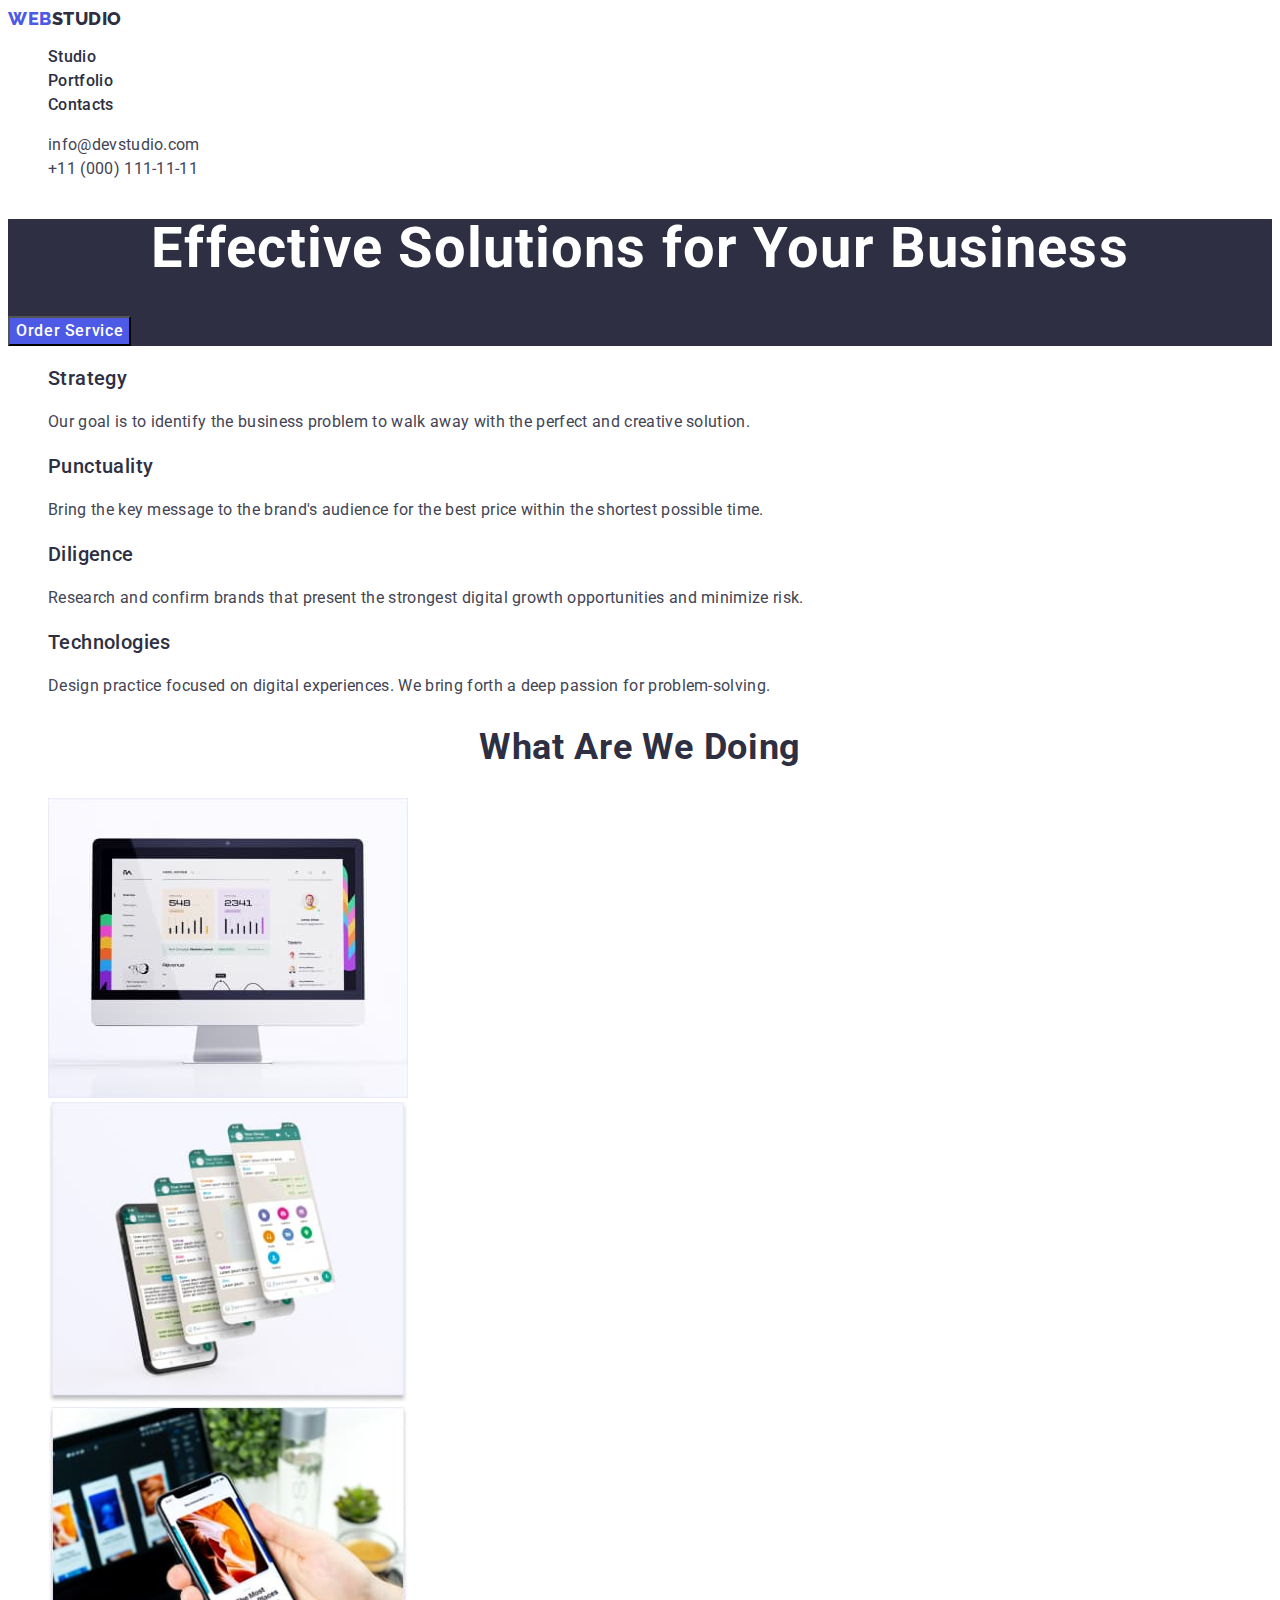
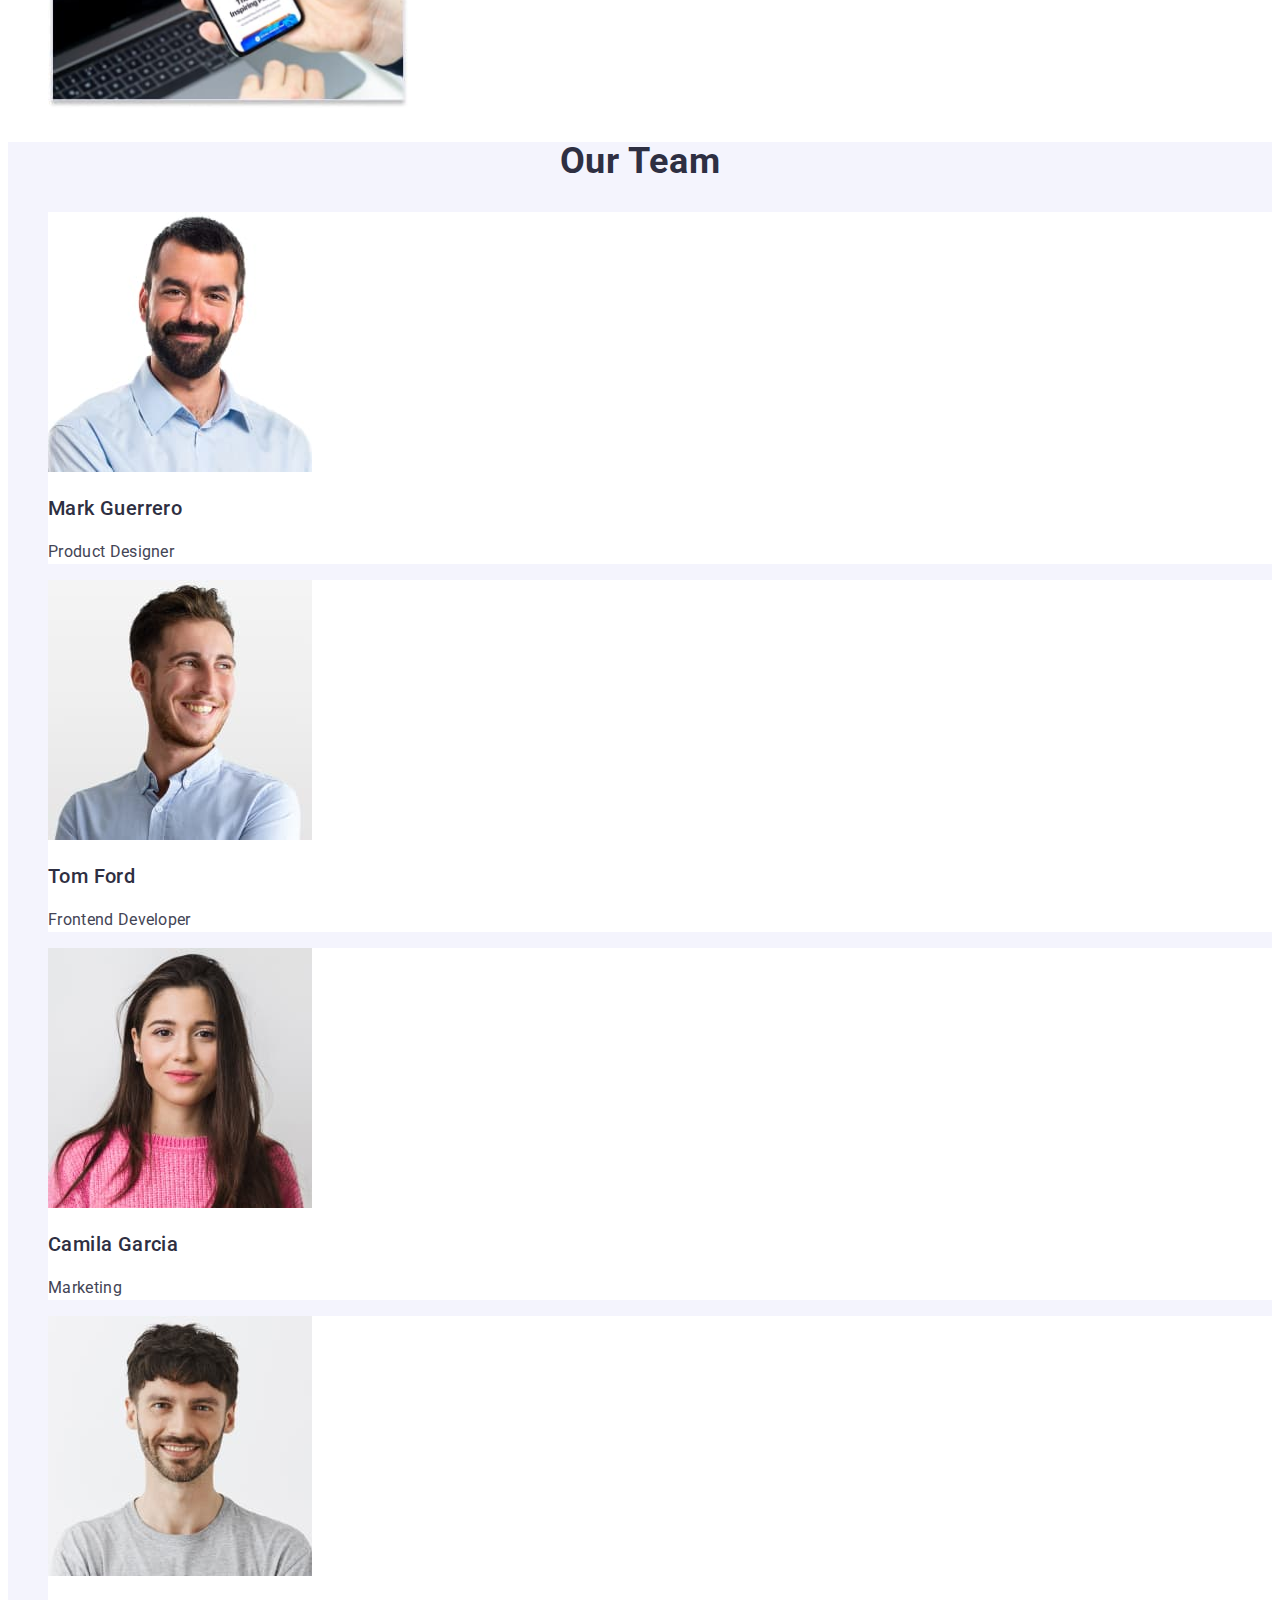
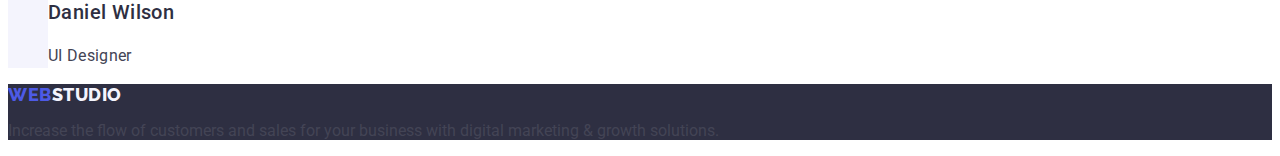
==== commit d88470c9: "update" ====
--- a/index.html
+++ b/index.html
@@ -58,7 +58,7 @@
       <!-- Title sction -->
       <section class="title">
         <h1 class="title-head">Effective Solutions for Your Business</h1>
-        <button class="modal-open-btn" type="button">Order Service</button>
+        <button class="index-open-btn" type="button">Order Service</button>
       </section>
       <!-- studio section -->
       <section>
--- a/css/styles.css
+++ b/css/styles.css
@@ -3,6 +3,7 @@
   --main-font-family: "Roboto", sans-serif;
   --color-btn:  #4d5ae5;
   --background-btn: #F4F4FD;
+  --paragraph-color: #434455;
 }
 .list_part {
   text-decoration: none;
@@ -25,12 +26,26 @@
   color: var(--color-btn);
   background-color: var(--background-btn);
   font-family: var(--main-font-family);
-  background-color: #404BBF;
+  font-weight: 500;
+  font-size: 16px;
+  line-height: 1.5;
+  letter-spacing: 0.04em;
+}
+
+.index-open-btn {
+  background-color: #4D5AE5;
+  font-family: var(--main-font-family);
   font-weight: 500;
   font-size: 16px;
   line-height: 1.5;
   letter-spacing: 0.04em;
   color: #ffffff;
+}
+
+.index-open-btn:hover,
+.index-open-btn:focus {
+  color: #404BBF;
+  cursor: pointer;
 }
 
 .logo {
@@ -80,6 +95,8 @@
 .modal-open-btn:focus,
 .modal-open-btn:hover {
   background: #404bbf;
+  cursor: pointer;
+  color: #FFFFFF
 }
 
 .title {
@@ -103,6 +120,7 @@
   font-size: 16px;
   line-height: 1.5;
   letter-spacing: 0.02em;
+  color: var(--paragraph-color);
 }
 .address {
   font-style: normal;
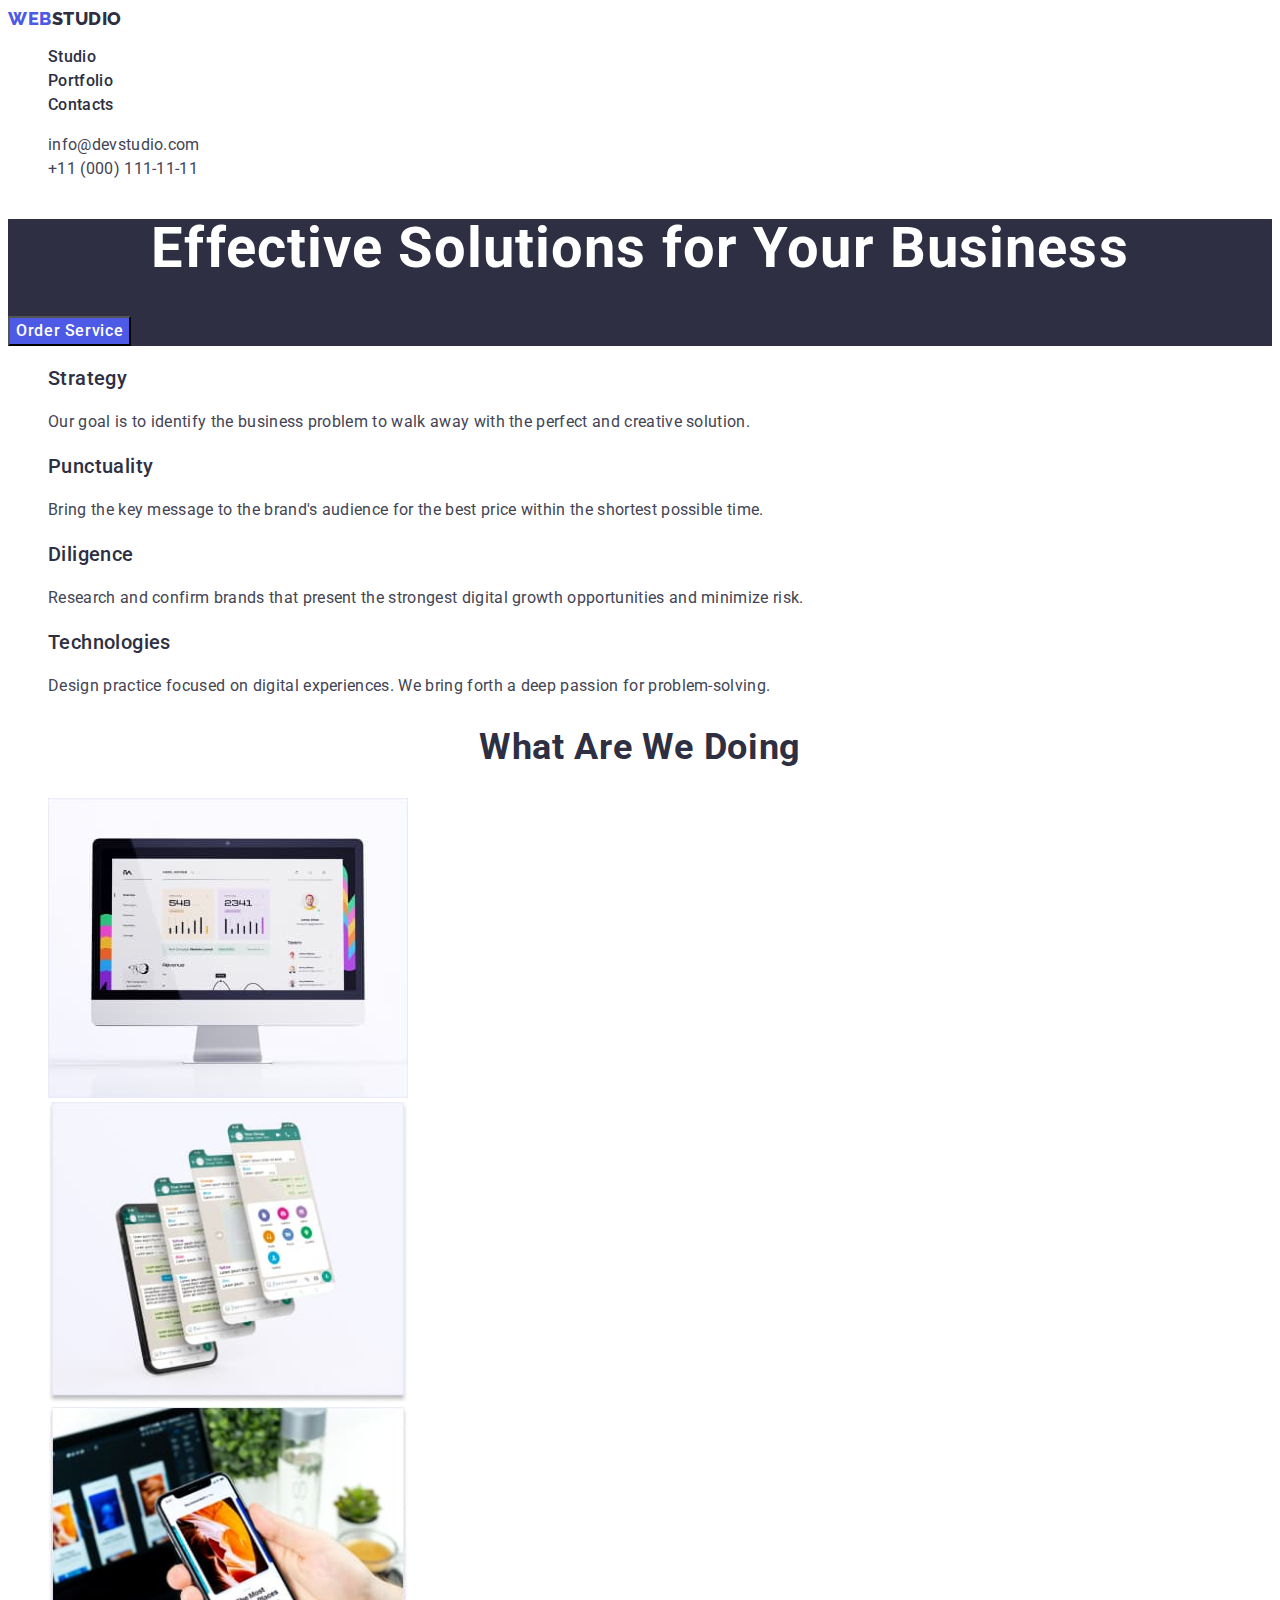
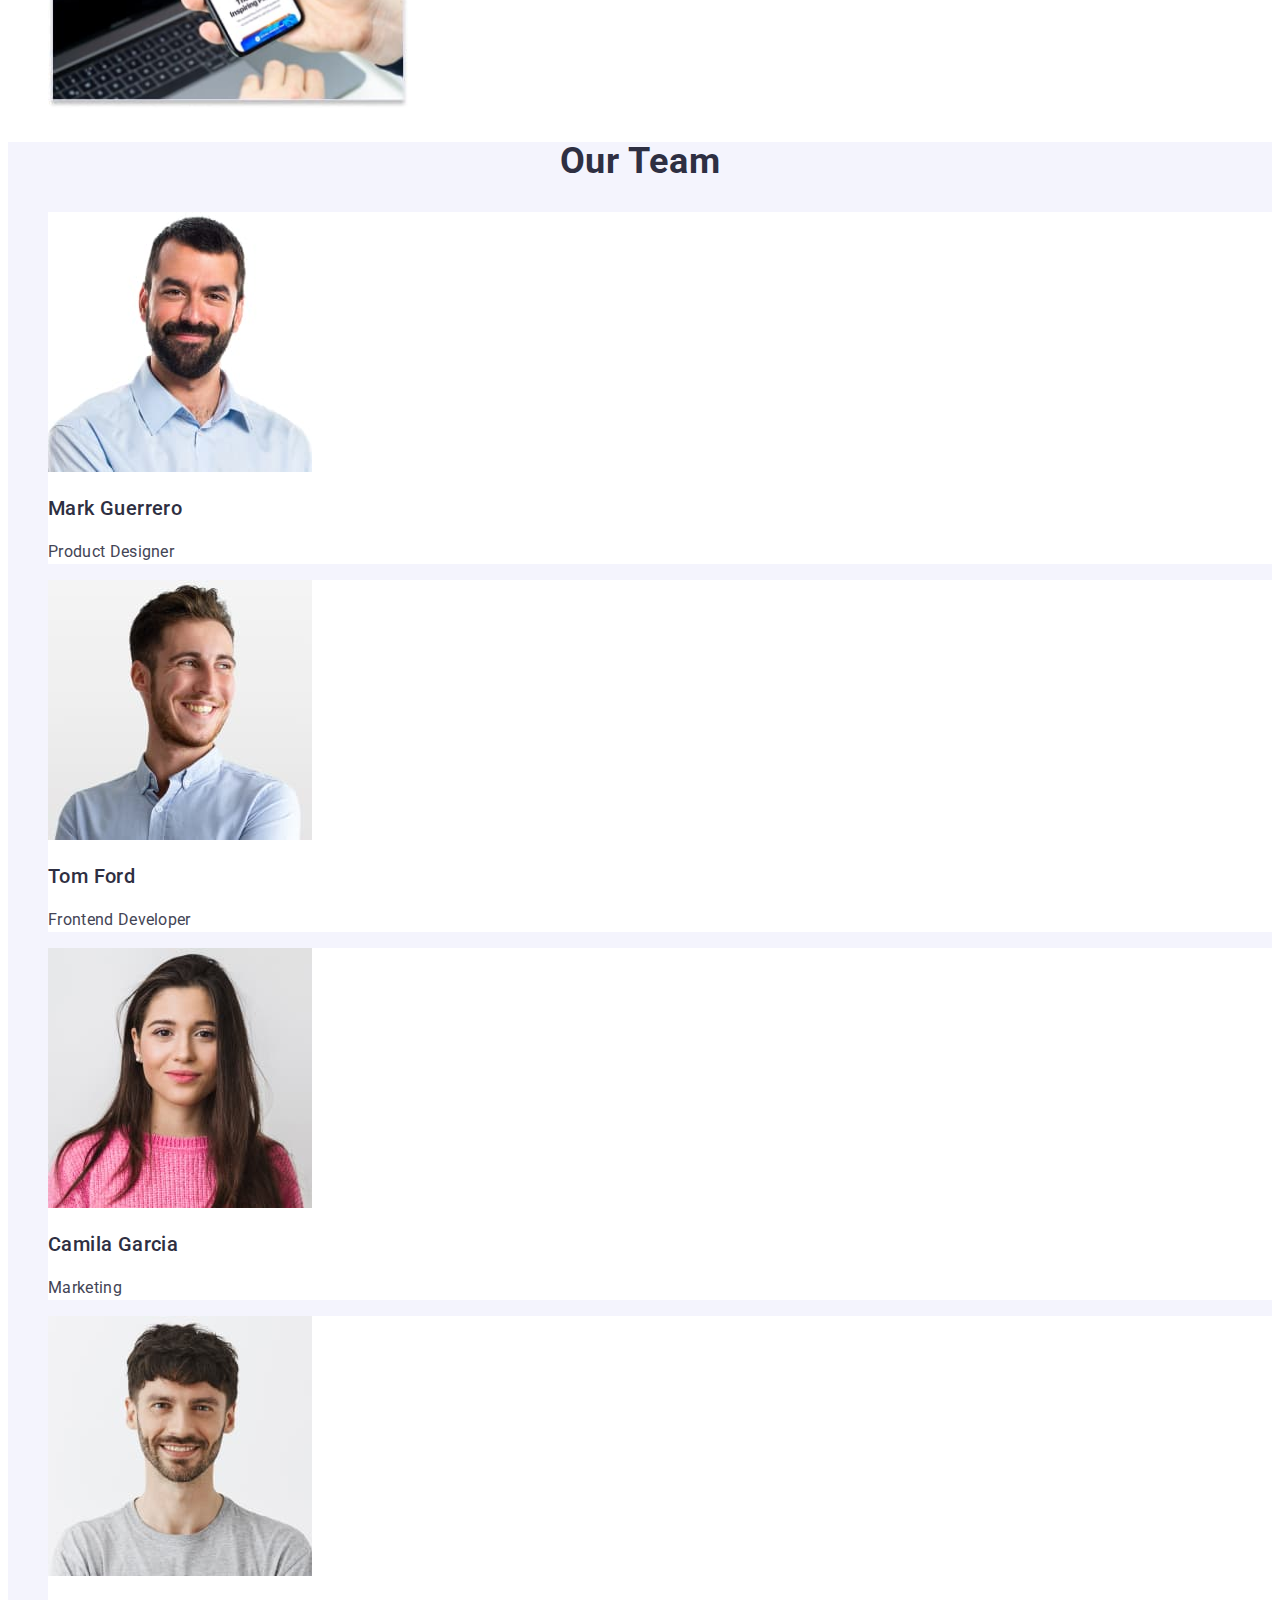
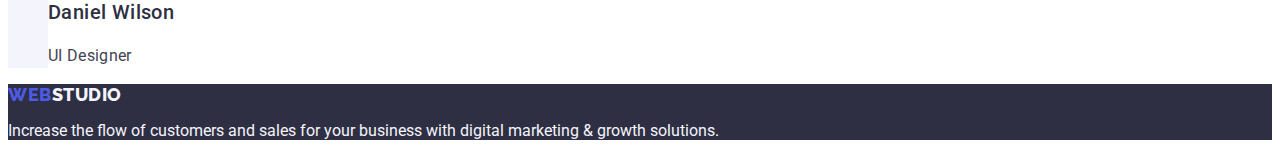
==== commit 9f81ed27: "new" ====
--- a/index.html
+++ b/index.html
@@ -62,7 +62,7 @@
       </section>
       <!-- studio section -->
       <section>
-        <h2 class="h-hide" href="#" hidden>Studio</h2>
+        <h2 class="h-hide" hidden>Studio</h2>
         <ul class="list">
           <li>
             <h3 class="studio-item">Strategy</h3>
@@ -136,7 +136,7 @@
     <footer class="footer">
       <a class="logo link" href="./index.html"
         >Web<span class="logo_t logo_b">Studio</span></a>
-      <p>
+      <p class="footer-item">
         Increase the flow of customers and sales for your business with digital
         marketing & growth solutions.
       </p>
--- a/css/styles.css
+++ b/css/styles.css
@@ -44,7 +44,7 @@
 
 .index-open-btn:hover,
 .index-open-btn:focus {
-  color: #404BBF;
+  background-color: #404BBF;
   cursor: pointer;
 }
 
@@ -150,3 +150,6 @@
 .footer {
   background-color: #2e2f42;
 }
+.footer-item {
+  color: #F4F4FD;
+}
